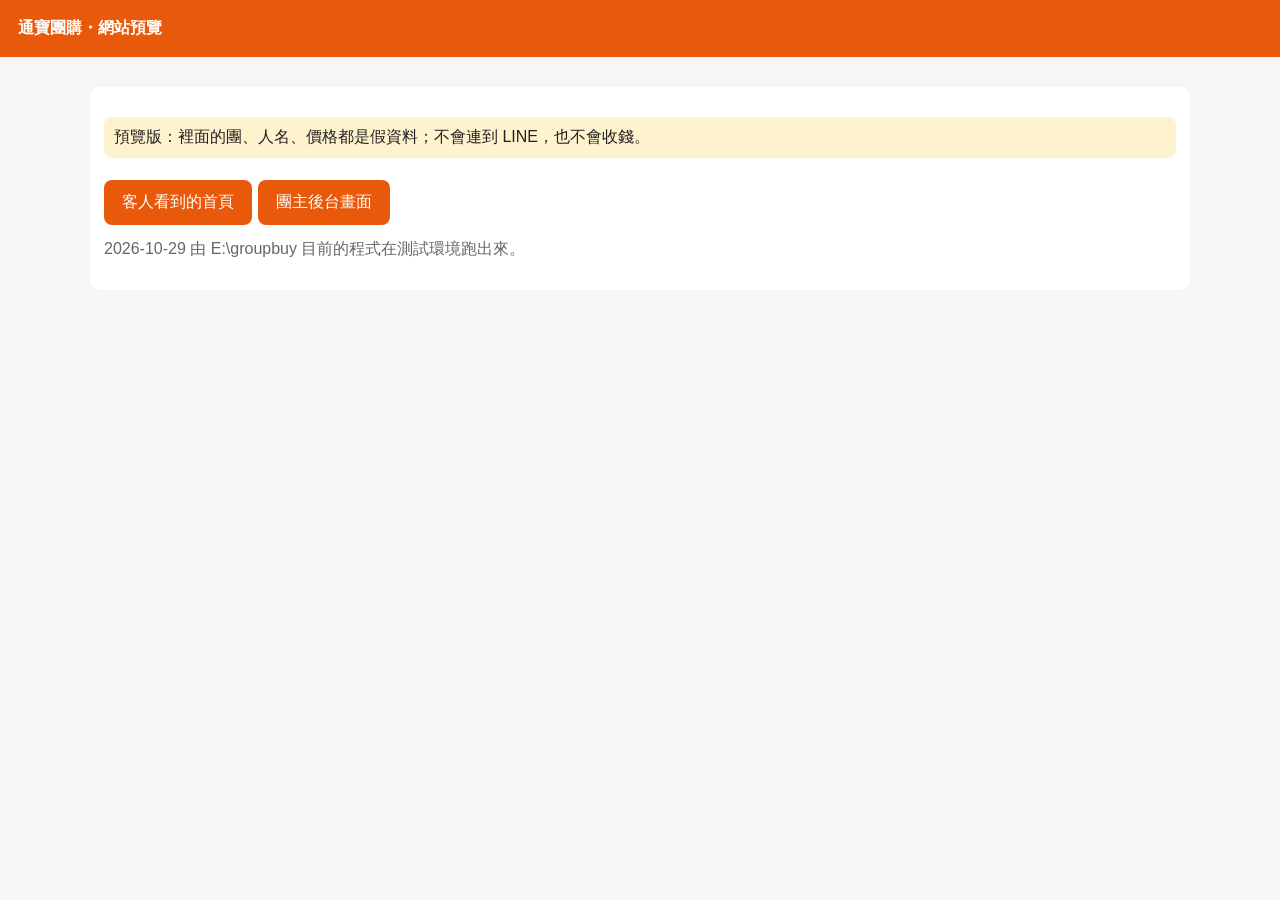
==== index.html @ 3bdf0894 "通寶團購 預覽（假資料）" ====
<!doctype html><html lang="zh-Hant"><head><meta charset="utf-8"><meta name="viewport" content="width=device-width,initial-scale=1"><meta name="robots" content="noindex,nofollow"><title>通寶團購 預覽</title><style>body{font-family:-apple-system,"Noto Sans TC",sans-serif;margin:0;background:#f6f6f6;color:#222}header{background:#e8590c;color:#fff;padding:18px}main{max-width:1100px;margin:auto;padding:16px}section{background:#fff;border-radius:10px;padding:14px;margin:14px 0}.pair{display:flex;gap:12px;align-items:flex-start}.pair img{width:100%;border:1px solid #ddd;border-radius:6px}.pair a:first-child{flex:3}.pair a:last-child{flex:1}.note{background:#fff3cd;padding:10px;border-radius:8px}a.btn{display:inline-block;background:#e8590c;color:#fff;padding:12px 18px;border-radius:8px;text-decoration:none;margin:6px 6px 0 0}</style></head><body><header><b>通寶團購・網站預覽</b></header><main><section><p class="note">預覽版：裡面的團、人名、價格都是假資料；不會連到 LINE，也不會收錢。</p><a class="btn" href="home.html">客人看到的首頁</a><a class="btn" href="admin.html">團主後台畫面</a><p style="margin-top:14px;color:#666">2026-10-29 由 E:\groupbuy 目前的程式在測試環境跑出來。</p></section></main></body></html>
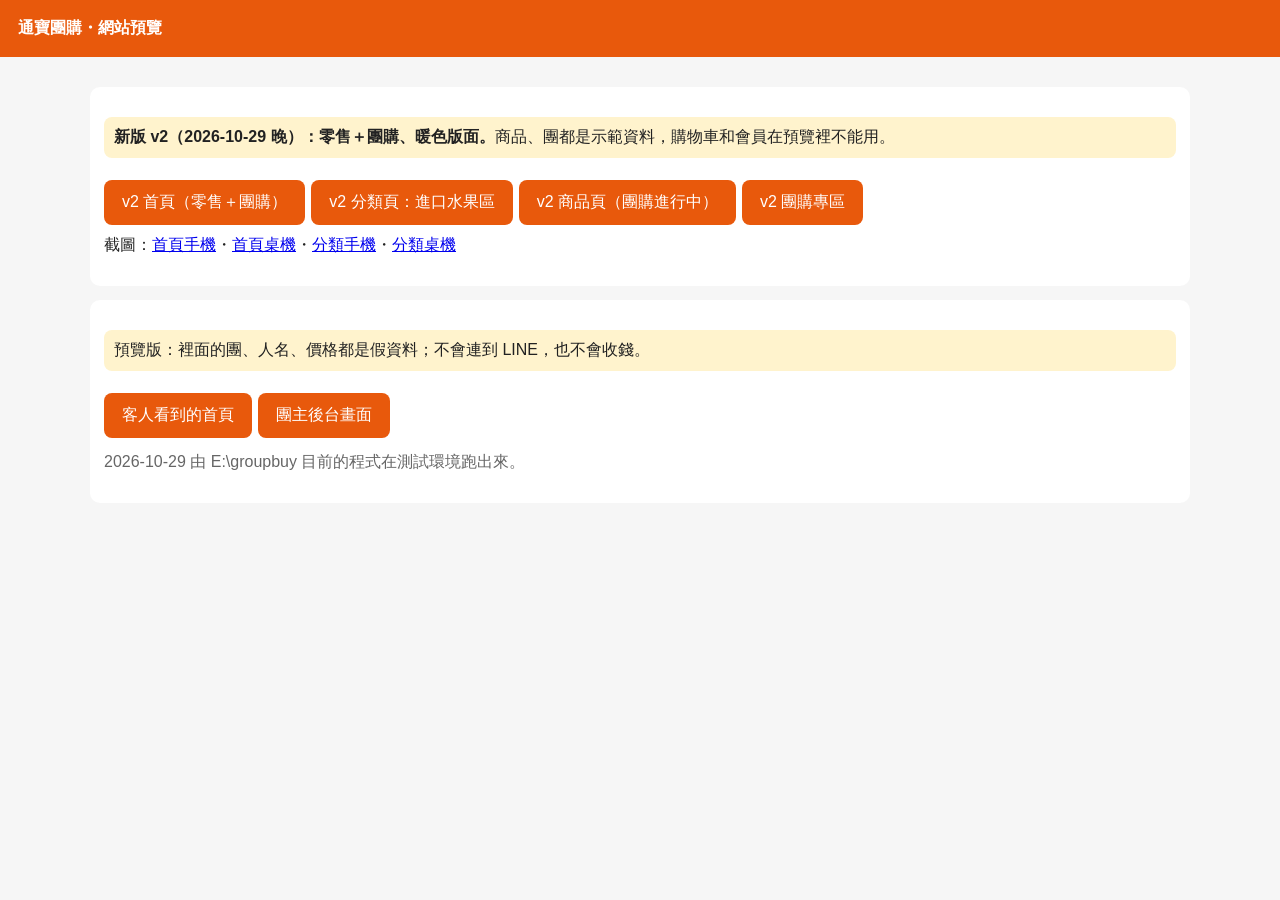
==== commit 51834667: "v2 預覽：零售＋團購暖色版（示範資料）" ====
--- a/index.html
+++ b/index.html
@@ -1 +1 @@
-<!doctype html><html lang="zh-Hant"><head><meta charset="utf-8"><meta name="viewport" content="width=device-width,initial-scale=1"><meta name="robots" content="noindex,nofollow"><title>通寶團購 預覽</title><style>body{font-family:-apple-system,"Noto Sans TC",sans-serif;margin:0;background:#f6f6f6;color:#222}header{background:#e8590c;color:#fff;padding:18px}main{max-width:1100px;margin:auto;padding:16px}section{background:#fff;border-radius:10px;padding:14px;margin:14px 0}.pair{display:flex;gap:12px;align-items:flex-start}.pair img{width:100%;border:1px solid #ddd;border-radius:6px}.pair a:first-child{flex:3}.pair a:last-child{flex:1}.note{background:#fff3cd;padding:10px;border-radius:8px}a.btn{display:inline-block;background:#e8590c;color:#fff;padding:12px 18px;border-radius:8px;text-decoration:none;margin:6px 6px 0 0}</style></head><body><header><b>通寶團購・網站預覽</b></header><main><section><p class="note">預覽版：裡面的團、人名、價格都是假資料；不會連到 LINE，也不會收錢。</p><a class="btn" href="home.html">客人看到的首頁</a><a class="btn" href="admin.html">團主後台畫面</a><p style="margin-top:14px;color:#666">2026-10-29 由 E:\groupbuy 目前的程式在測試環境跑出來。</p></section></main></body></html>+<!doctype html><html lang="zh-Hant"><head><meta charset="utf-8"><meta name="viewport" content="width=device-width,initial-scale=1"><meta name="robots" content="noindex,nofollow"><title>通寶團購 預覽</title><style>body{font-family:-apple-system,"Noto Sans TC",sans-serif;margin:0;background:#f6f6f6;color:#222}header{background:#e8590c;color:#fff;padding:18px}main{max-width:1100px;margin:auto;padding:16px}section{background:#fff;border-radius:10px;padding:14px;margin:14px 0}.pair{display:flex;gap:12px;align-items:flex-start}.pair img{width:100%;border:1px solid #ddd;border-radius:6px}.pair a:first-child{flex:3}.pair a:last-child{flex:1}.note{background:#fff3cd;padding:10px;border-radius:8px}a.btn{display:inline-block;background:#e8590c;color:#fff;padding:12px 18px;border-radius:8px;text-decoration:none;margin:6px 6px 0 0}</style></head><body><header><b>通寶團購・網站預覽</b></header><main><section><p class="note"><b>新版 v2（2026-10-29 晚）：零售＋團購、暖色版面。</b>商品、團都是示範資料，購物車和會員在預覽裡不能用。</p><a class="btn" href="v2/index.html">v2 首頁（零售＋團購）</a><a class="btn" href="v2/category.php@id=2.html">v2 分類頁：進口水果區</a><a class="btn" href="v2/goods.php@id=5.html">v2 商品頁（團購進行中）</a><a class="btn" href="v2/groupbuy.php.html">v2 團購專區</a><p style="margin-top:10px">截圖：<a href="v2/shots/final_home_mobile.png">首頁手機</a>・<a href="v2/shots/final_home_desktop.png">首頁桌機</a>・<a href="v2/shots/final_category_fruit_mobile.png">分類手機</a>・<a href="v2/shots/final_category_fruit_desktop.png">分類桌機</a></p></section><section><p class="note">預覽版：裡面的團、人名、價格都是假資料；不會連到 LINE，也不會收錢。</p><a class="btn" href="home.html">客人看到的首頁</a><a class="btn" href="admin.html">團主後台畫面</a><p style="margin-top:14px;color:#666">2026-10-29 由 E:\groupbuy 目前的程式在測試環境跑出來。</p></section></main></body></html>
